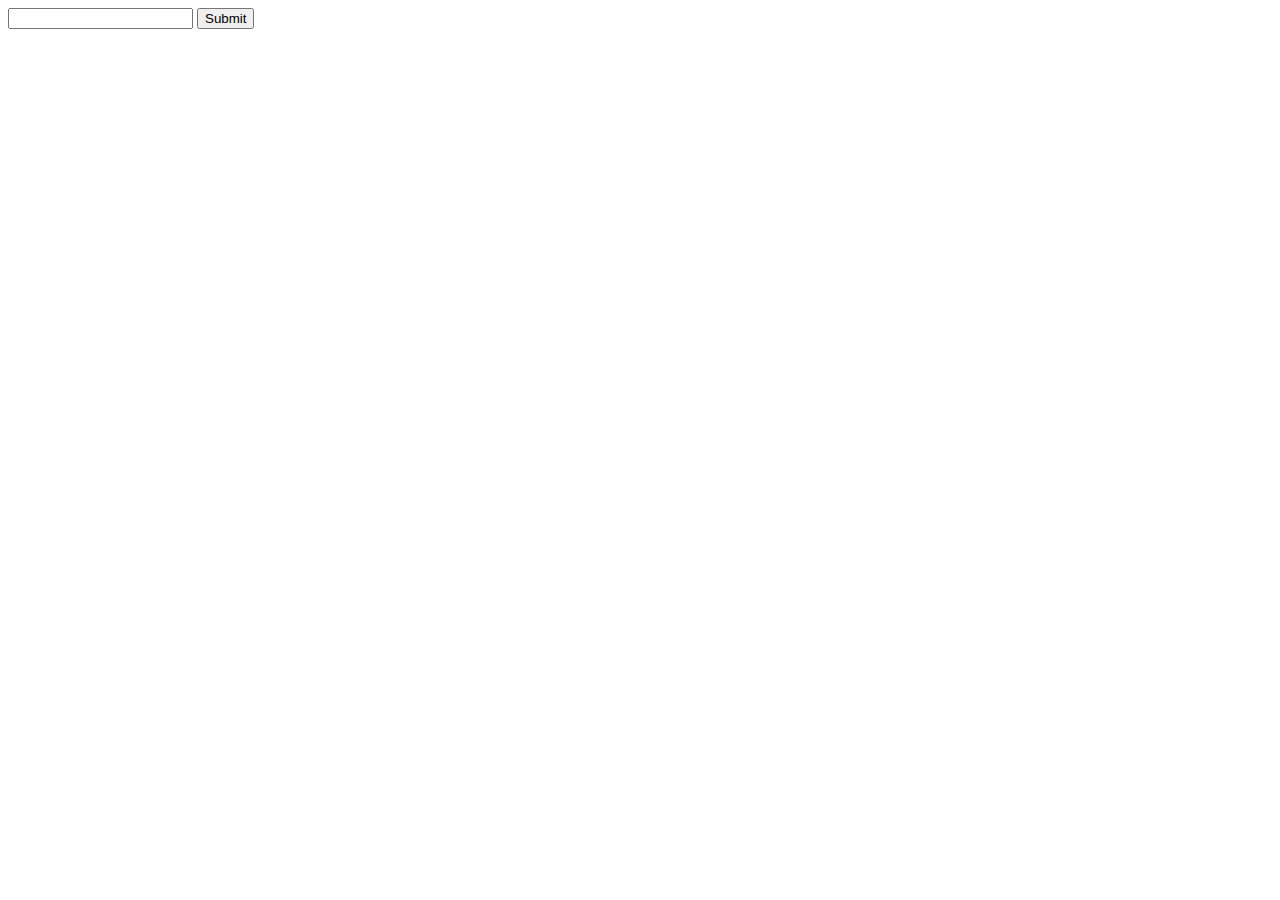
==== public/index.html @ 3d614c61 "Add message to browser UI" ====
<!doctype html>
<html>
  <head>
    <meta charset="utf-8">
    <title>Socket.io Basics</title>
  </head>
  <body>
    <div class="messages">
      <!-- The message end up here -->
      
    </div>
    <form id="message-form" >
      <input type="text" name="message" />
      <input type="submit"/>
    </form>
    <script src="/js/jquery-3.1.1.min.js"></script>
    <script src="/js/socket.io-1.3.7.js"></script>
    <script src="/js/app.js"></script>
  </body>
</html>
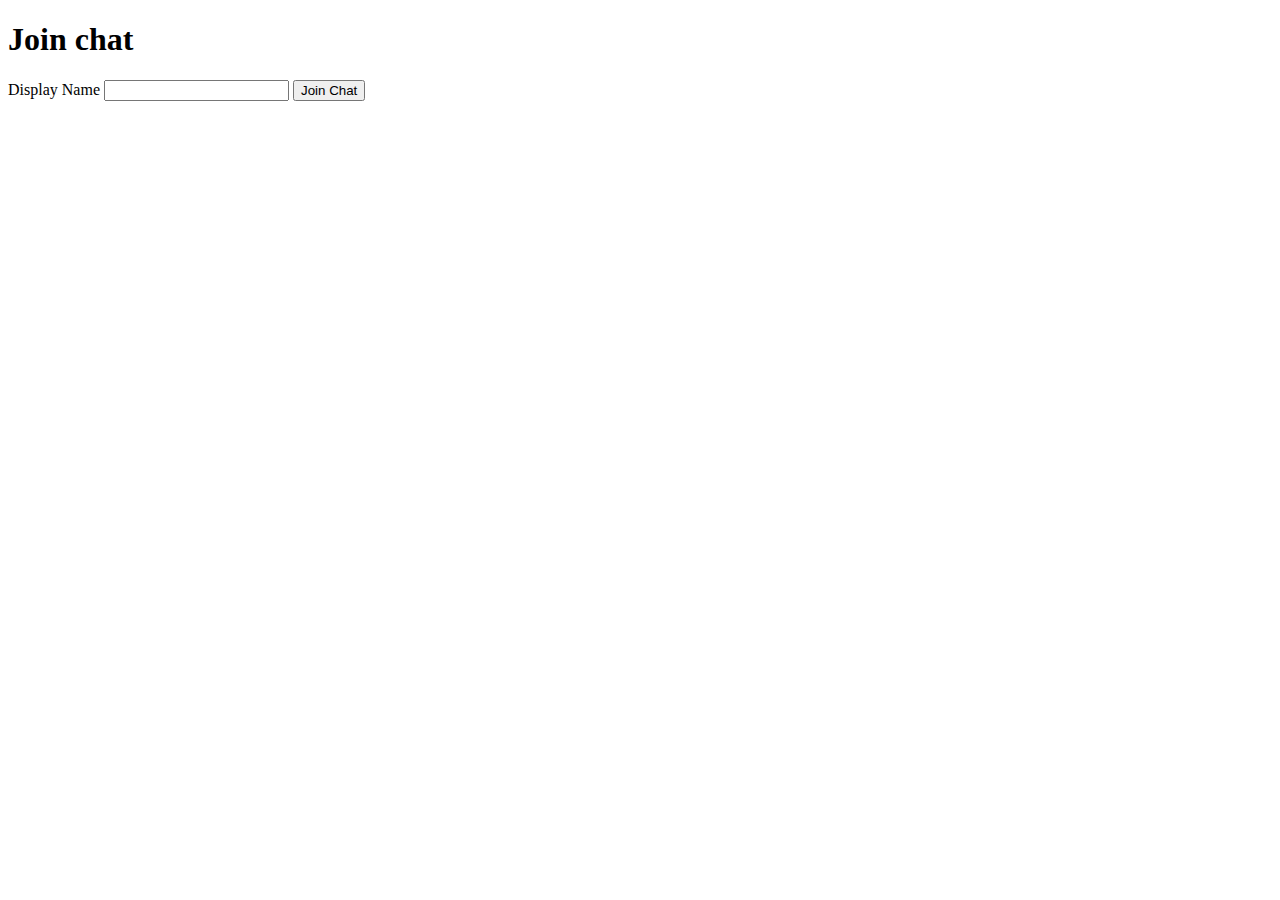
==== commit 7b14e54b: "Add Join Chat script" ====
--- a/public/index.html
+++ b/public/index.html
@@ -5,16 +5,12 @@
     <title>Socket.io Basics</title>
   </head>
   <body>
-    <div class="messages">
-      <!-- The message end up here -->
-      
-    </div>
-    <form id="message-form" >
-      <input type="text" name="message" />
-      <input type="submit"/>
+    <h1>Join chat</h1>
+
+    <form action="/chat.html">
+      <label>Display Name</label>
+      <input type="text" name="name" value=""/>
+      <input type="submit" value="Join Chat">
     </form>
-    <script src="/js/jquery-3.1.1.min.js"></script>
-    <script src="/js/socket.io-1.3.7.js"></script>
-    <script src="/js/app.js"></script>
   </body>
 </html>
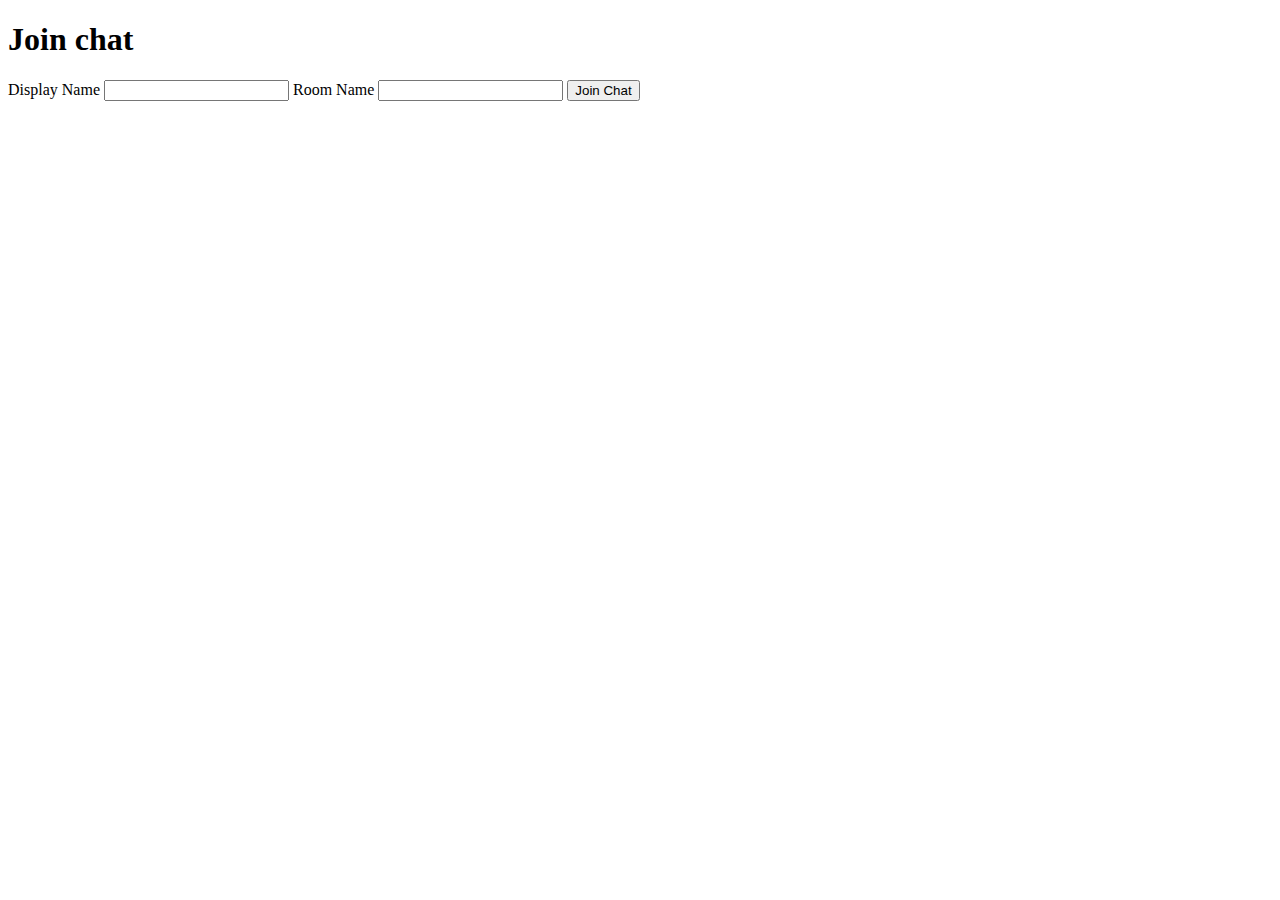
==== commit 1941366d: "Add support for chat rooms" ====
--- a/public/index.html
+++ b/public/index.html
@@ -10,6 +10,8 @@
     <form action="/chat.html">
       <label>Display Name</label>
       <input type="text" name="name" value=""/>
+      <label>Room Name</label>
+      <input type="text" name="room" value="">
       <input type="submit" value="Join Chat">
     </form>
   </body>
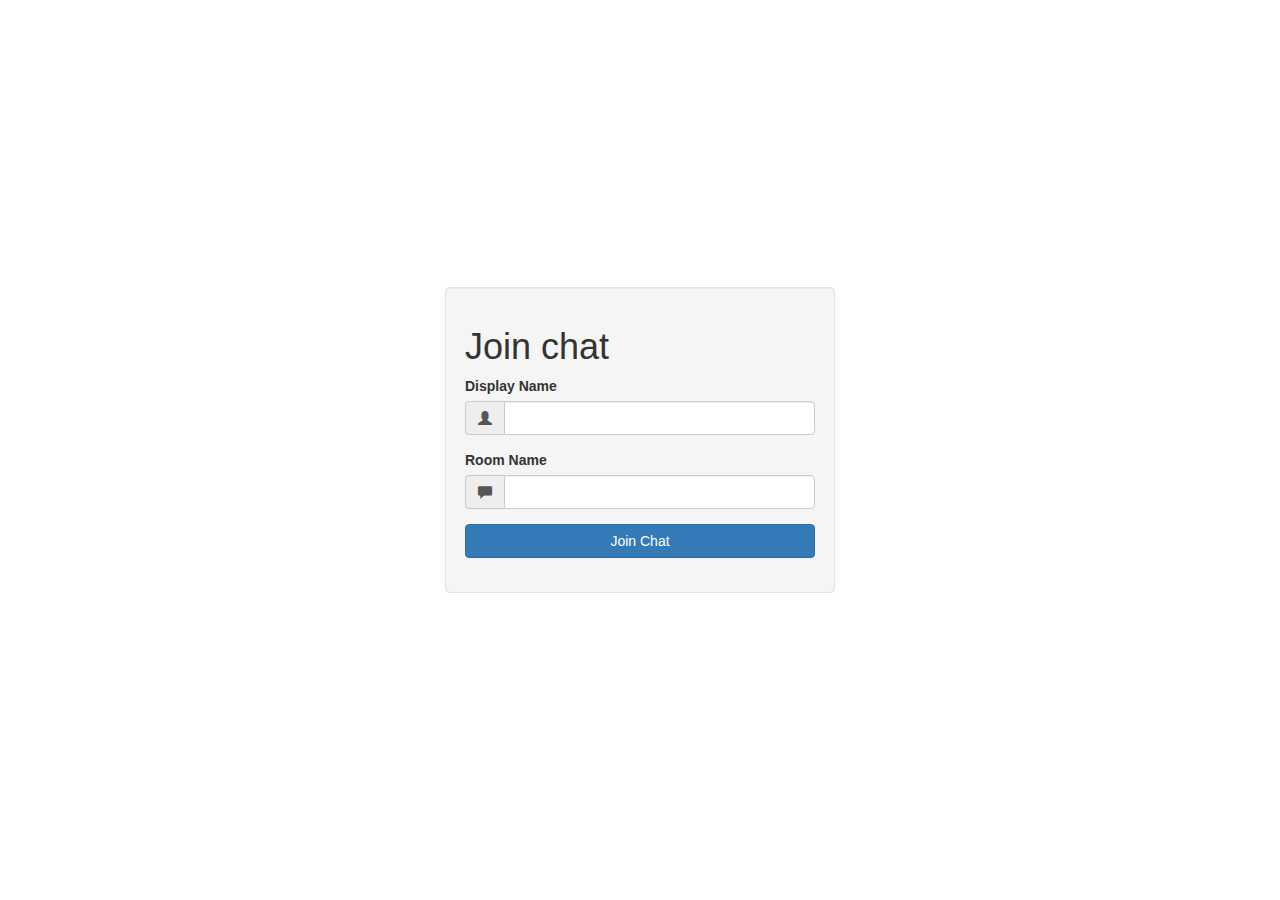
==== commit 760b4ff8: "Add bottstrap and styles" ====
--- a/public/index.html
+++ b/public/index.html
@@ -3,16 +3,44 @@
   <head>
     <meta charset="utf-8">
     <title>Socket.io Basics</title>
+    <link rel="stylesheet" href="./css/bootstrap.min.css">
+    <link rel="stylesheet" href="./css/styles.css">
   </head>
   <body>
-    <h1>Join chat</h1>
+    <div class="vertical-center">
+      <div class="container">
+        <div class="row">
+          <div class="col-md-4 col-md-offset-4 well">
+            <h1>Join chat</h1>
+            <form action="/chat.html">
+              <div class="form-group">
+                <label>Display Name</label>
+                <div class="input-group">
+                  <span class="input-group-addon">
+                    <i class="glyphicon glyphicon-user"></i>
+                  </span>
+                  <input type="text" name="name" class="form-control"/>
+                </div>
+              </div>
+              <div class="form-group">
+                <label>Room Name</label>
+                <div class="input-group">
+                  <span class="input-group-addon">
+                    <i class="glyphicon glyphicon-comment"></i>
+                  </span>
+                  <input type="text" name="room" class="form-control">
+                </div>
 
-    <form action="/chat.html">
-      <label>Display Name</label>
-      <input type="text" name="name" value=""/>
-      <label>Room Name</label>
-      <input type="text" name="room" value="">
-      <input type="submit" value="Join Chat">
-    </form>
+              </div>
+              <div class="form-group">
+                <input type="submit" value="Join Chat" class="btn btn-primary btn-block">
+              </div>
+            </form>
+          </div>
+        </div>
+      </div>
+    </div>
+
+
   </body>
 </html>
--- a/public/css/styles.css
+++ b/public/css/styles.css
@@ -0,0 +1,6 @@
+.vertical-center {
+  min-height: 100vh;
+  margin: 0;
+  display: flex;
+  align-items: center;
+}
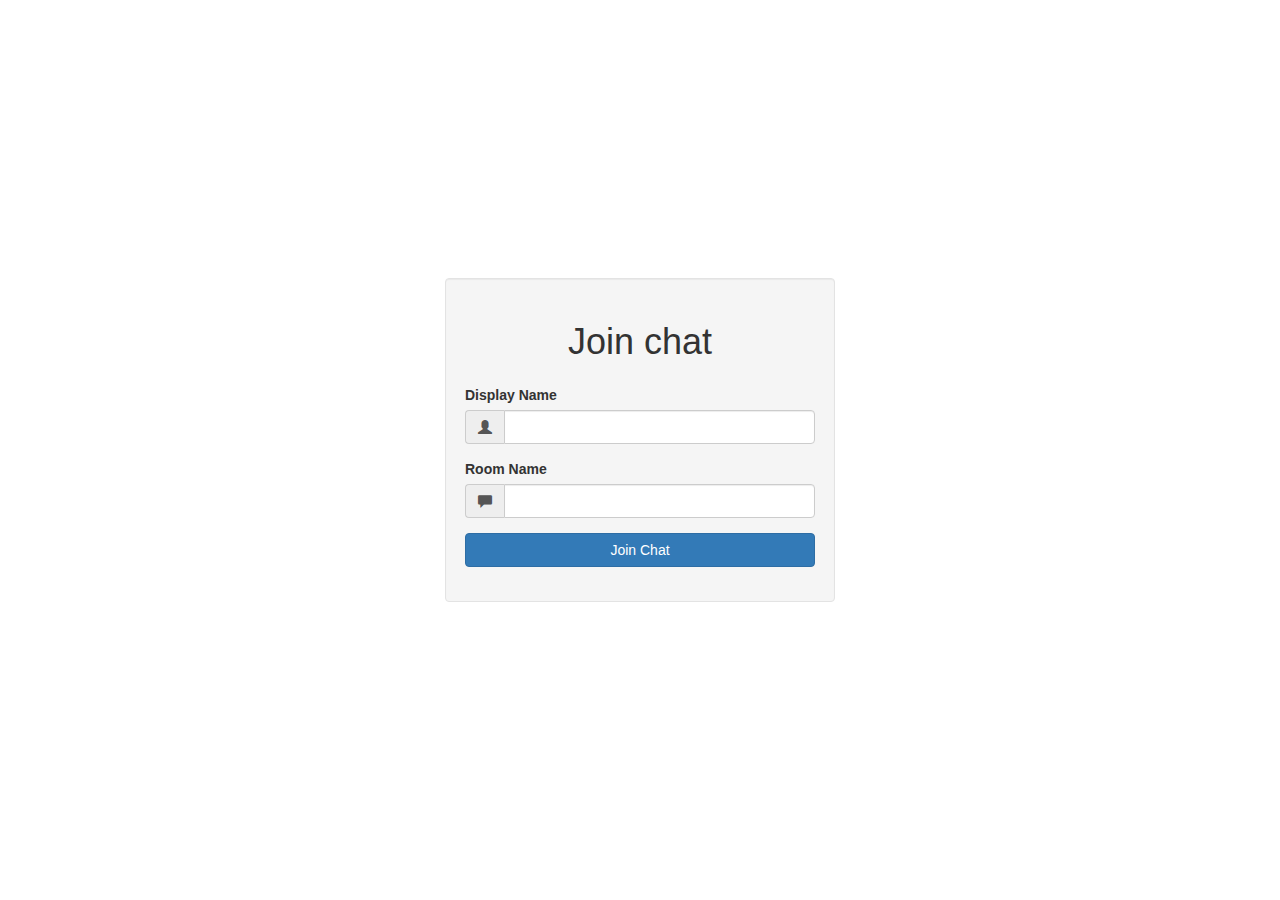
==== commit 4387a5b6: "Final customer styling" ====
--- a/public/index.html
+++ b/public/index.html
@@ -11,7 +11,7 @@
       <div class="container">
         <div class="row">
           <div class="col-md-4 col-md-offset-4 well">
-            <h1>Join chat</h1>
+            <h1 class="text-center">Join chat</h1>
             <form action="/chat.html">
               <div class="form-group">
                 <label>Display Name</label>
--- a/public/css/styles.css
+++ b/public/css/styles.css
@@ -4,3 +4,11 @@
   display: flex;
   align-items: center;
 }
+
+h1 {
+  margin: 24px 0;
+}
+
+.messages p {
+  margin: 6px 0;
+}
